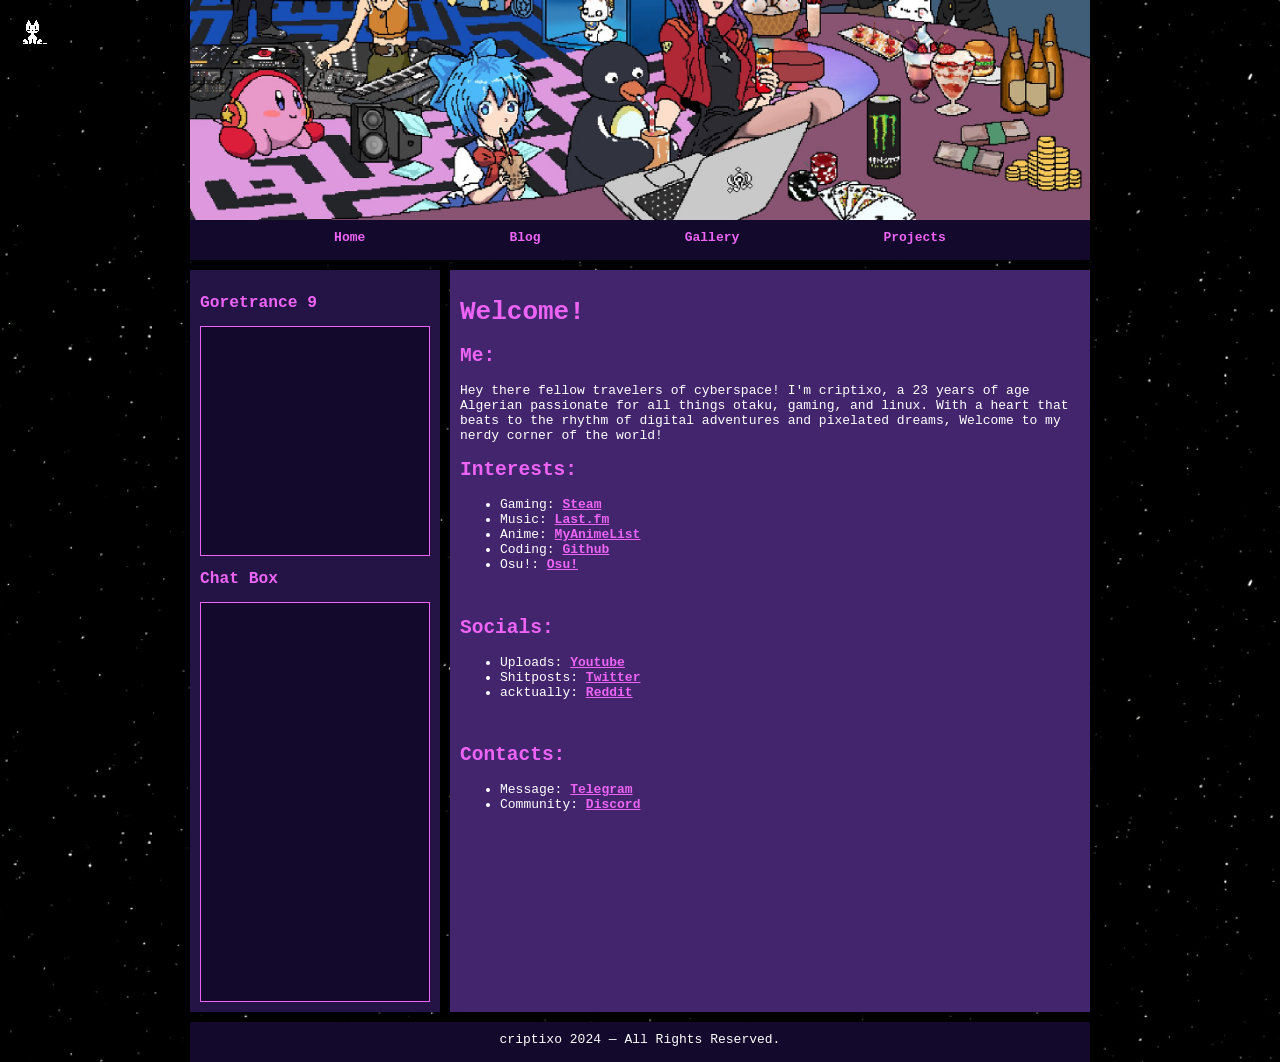
==== index.html @ f970d702 "updated" ====
<!DOCTYPE html>
<html>
<head>
    <!-- Google tag (gtag.js) -->
    <script async src="https://www.googletagmanager.com/gtag/js?id=G-TF29PYLEB1"></script>
    <script>
    window.dataLayer = window.dataLayer || [];
    function gtag(){dataLayer.push(arguments);}
    gtag('js', new Date());
    gtag('config', 'G-TF29PYLEB1');
    </script>
    
    <meta charset="UTF-8">
    <meta name="viewport" content="width=1024">
    <meta name="description" content="criptixo's website">
    <title>criptixo's website</title>
    <meta property="og:title" content="criptixo" />
    <meta property="og:description" content="Totally not a virus. Trust me...I'm a link." />
    <meta property="og:image" content="https://f4.bcbits.com/img/a1367475169_10.jpg" />
    <link rel="icon" type="image/x-icon" href="img/favicon.png">
    <link rel="stylesheet" href="/style.css">
  </head>

  <body>
        <script src="/oneko/oneko.js"></script>
        <div id="container"><div id="header"></div>
            <div id="headerArea">
                
                <nav id="navbar" style="margin-bottom: 10px;">
                    <ul>
                        <li><a href="/index.html">Home</a></li>
                        <li><a href="/blog/index.html">Blog</a></li>
                        <li><a href="/gallery/index.html">Gallery</a></li>
                        <li><a href="/projects/index.html">Projects</a></li>
                    </ul>
                </nav>
            </div>

            <div id="flex">
                <aside id="leftSidebar" style="margin-right: 10px;">
                    <h2>Goretrance 9</h2>
                    <div class="musicbox">
                    <iframe style="border: 0; width: 228px; height: 228px;" src="https://bandcamp.com/EmbeddedPlayer/album=1240060471/size=large/bgcol=333333/linkcol=ffffff/minimal=true/transparent=true/" seamless>
                        <a href="https://goreshit.bandcamp.com/album/goretrance-9">goretrance 9 by goreshit</a></iframe>
                    </div>
                    <h2>Chat Box</h2>
                    <div class="chatbox">
                        <iframe src="https://www5.cbox.ws/box/?boxid=947289&boxtag=oaIQum" width="228" height="398" allowtransparency="no" allow="autoplay" frameborder="0" marginheight="0" marginwidth="0" scrolling="auto"></iframe>
                    </div>

                </aside>
                <main>
                    <h1>Welcome!</h1>
                    <h2>Me:</h2>
                    Hey there fellow travelers of cyberspace! I'm criptixo,
                    a 23 years of age Algerian passionate for all things otaku, gaming, and linux. 
                    With a heart that beats to the rhythm of digital adventures and pixelated dreams,
                    Welcome to my nerdy corner of the world!
                    <br>

                    <h2>Interests:</h2>
                        <ul>
                        <li>Gaming: <a href="https://steamcommunity.com/id/criptixo" target="_blank">Steam</a></li>
                        <li>Music: <a href="https://www.last.fm/user/criptixo" target="_blank">Last.fm</a></li>
                        <li>Anime: <a href="https://myanimelist.net/profile/criptixo" target="_blank">MyAnimeList</a></li>
                        <li>Coding: <a href="https://github.com/criptixo" target="_blank">Github</a></li>
                        <li>Osu!: <a href="https://osu.ppy.sh/users/24341653/osu" target="_blank">Osu!</a></li>
                        </ul>                     
                    <br>
                    <h2>Socials:</h2>
                        <ul>
                        <li>Uploads: <a href="https://www.youtube.com/@criptixo" target="_blank">Youtube</a></li>
                        <li>Shitposts: <a href="https://twitter.com/criptixo" target="_blank">Twitter</a></li>
                        <li>acktually: <a href="https://www.reddit.com/user/criptixo/" target="_blank">Reddit</a></li>
                        </ul>
                    <br>
                    <h2> Contacts: </h2>
                        <ul>
                        <li>Message: <a href="https://t.me/criptixo/" target="_blank">Telegram</a></li>
                        <li>Community: <a href="https://discord.gg/mYPfSaVK5H" target="_blank">Discord</a></li>
                        </ul>
                    
                    <script src='https://storage.ko-fi.com/cdn/scripts/overlay-widget.js'></script>
                    <script>
                          kofiWidgetOverlay.draw('criptixo', {
                            'type': 'floating-chat',
                            'floating-chat.donateButton.text': 'Tip Me',
                            'floating-chat.donateButton.background-color': '#ff38b8',
                            'floating-chat.donateButton.text-color': '#fff'
                          });
                    </script>
                </main>
            </div>
            <footer id="footer" style="margin-top: 10px;">
                <n>criptixo 2024 — All Rights Reserved.</n>
            </footer>
  </body>
  </html>
---- style.css ----
body {
    font-family: monospace;
    margin: 0;
    color: #ffffff;
    background-image: url(/img/background.gif);
    background-size: 900px;
}

* {
    box-sizing: border-box;
}

#container {
    max-width: 900px;
    margin: 0 auto;
}

#container a {
    color: #ED64F5;
    font-weight: bold;
}

#header {
    width: 100%;
    height: 220px;
    background-position-y:bottom;
    background-position-x:center;
    background-image: url(/img/header.jpeg);
    background-size: 100%;
}

#navbar {
    height: 40px;
    background-color: #13092D;
    width: 100%;
}

#navbar ul {
    display: flex;
    padding: 0;
    margin: 0;
    list-style-type: none;
    justify-content: space-evenly;
}

#navbar li {
    padding-top: 10px;
}

#navbar li a {
    color: #ED64F5;
    font-weight: 800;
    text-decoration: none;
}

#navbar li a:hover {
    color: #a49cba;
    text-decoration: underline;
}

#flex {
    display: flex;
}

aside {
    background-color: #241445;
    width: 250px;
    padding: 10px;
    font-size: smaller;
}



main {
    background-color: #43256E;
    flex: 1;
    padding: 10px;
    order: 2;
}



*/ #leftSidebar {
    order: 1;
}

#rightSidebar {
    order: 3;
}

footer {
    background-color: #13092D;
    width: 100%;
    height: 40px;
    padding: 10px;
    text-align:center;
}

h1 {
    color: #ED64F5;
}

h2{
    color: #ED64F5;
}

strong {
    color: #ED64F5;
}

.chatbox {
    height: 400px;
    width: 230px;
    background-color: #13092D;
    border: 1px solid #ED64F5;
    padding: 0px;
}

.musicbox {
    height: 230px;
    width: 230px;
    background-color: #13092D;
    border: 1px solid #ED64F5;
    padding: 0px
}
.gallerybox{
    width: 302px;
    background-color: #13092D;
    border: 1px solid #ED64F5;
    padding: 0px;
}
.desc{
    text-align: center;
}

#topBar {
    width: 100%;
    height: 30px;
    padding: 10px;
    font-size: smaller;
    background-color: #13092D;
}



@media only screen and (max-width: 800px) {
    #flex {
        flex-wrap: wrap;
    }

    aside {
        width: 100%;
    }

    
    main {
        order: 1;
    }

    #leftSidebar {
        order: 2;
    }

    #rightSidebar {
        order: 3;
    }

    #navbar ul {
        flex-wrap: wrap;
    }
}
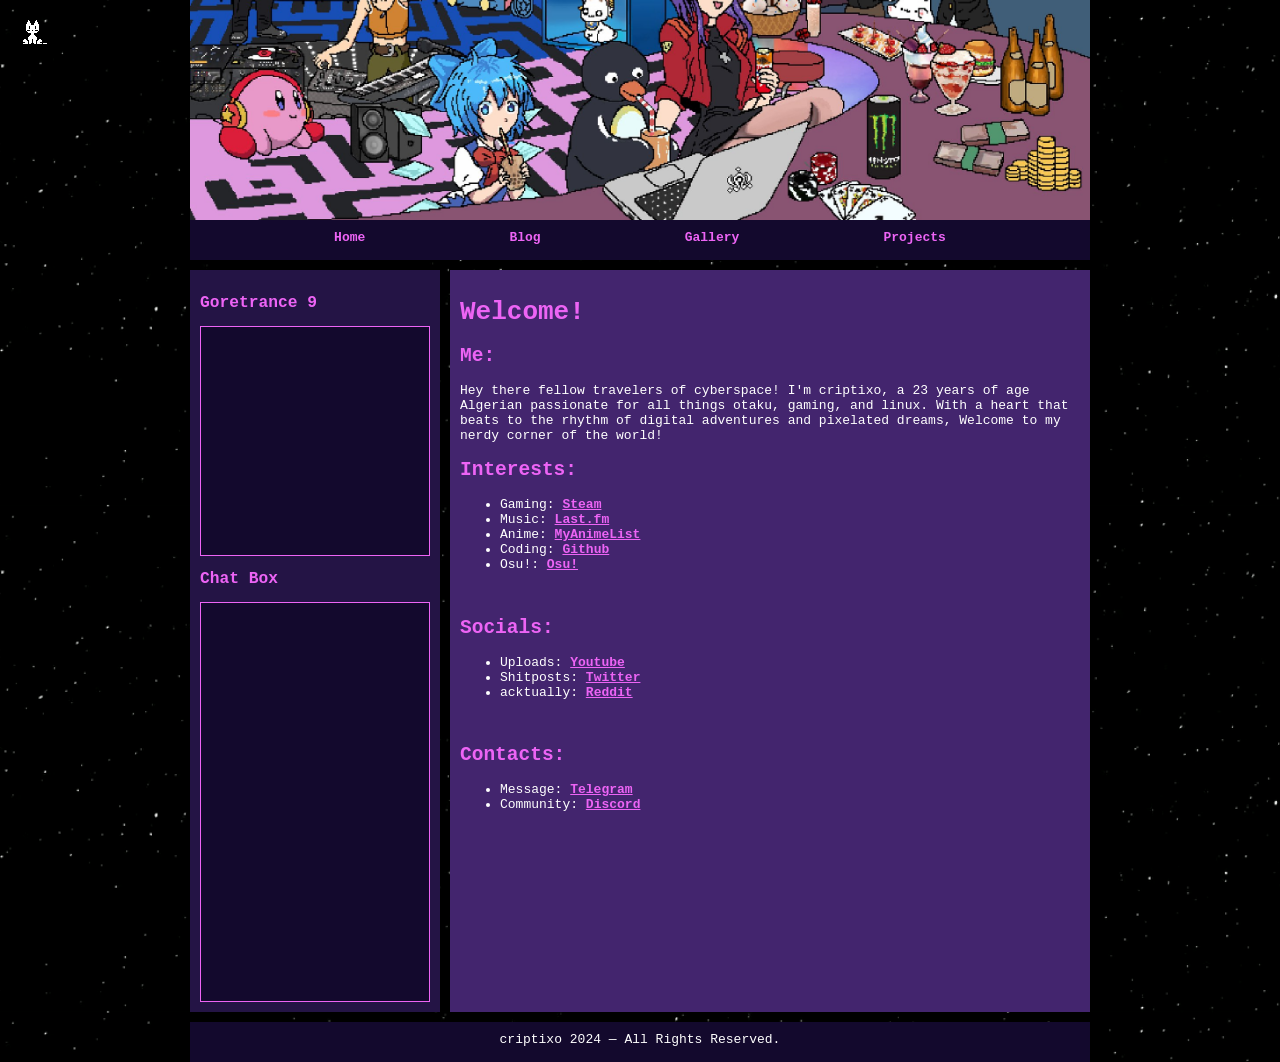
==== commit ca14515d: "updated" ====
--- a/index.html
+++ b/index.html
@@ -80,15 +80,15 @@
                         <li>Community: <a href="https://discord.gg/mYPfSaVK5H" target="_blank">Discord</a></li>
                         </ul>
                     
-                    <script src='https://storage.ko-fi.com/cdn/scripts/overlay-widget.js'></script>
-                    <script>
-                          kofiWidgetOverlay.draw('criptixo', {
-                            'type': 'floating-chat',
-                            'floating-chat.donateButton.text': 'Tip Me',
-                            'floating-chat.donateButton.background-color': '#ff38b8',
-                            'floating-chat.donateButton.text-color': '#fff'
-                          });
-                    </script>
+                <script src='https://storage.ko-fi.com/cdn/scripts/overlay-widget.js'></script>
+                <script>
+                    kofiWidgetOverlay.draw('criptixo', {
+                        'type': 'floating-chat',
+                        'floating-chat.donateButton.text': 'Buy me a beer',
+                        'floating-chat.donateButton.background-color': '#ED64F5',
+                        'floating-chat.donateButton.text-color': '#fff'
+                        });
+                </script>
                 </main>
             </div>
             <footer id="footer" style="margin-top: 10px;">
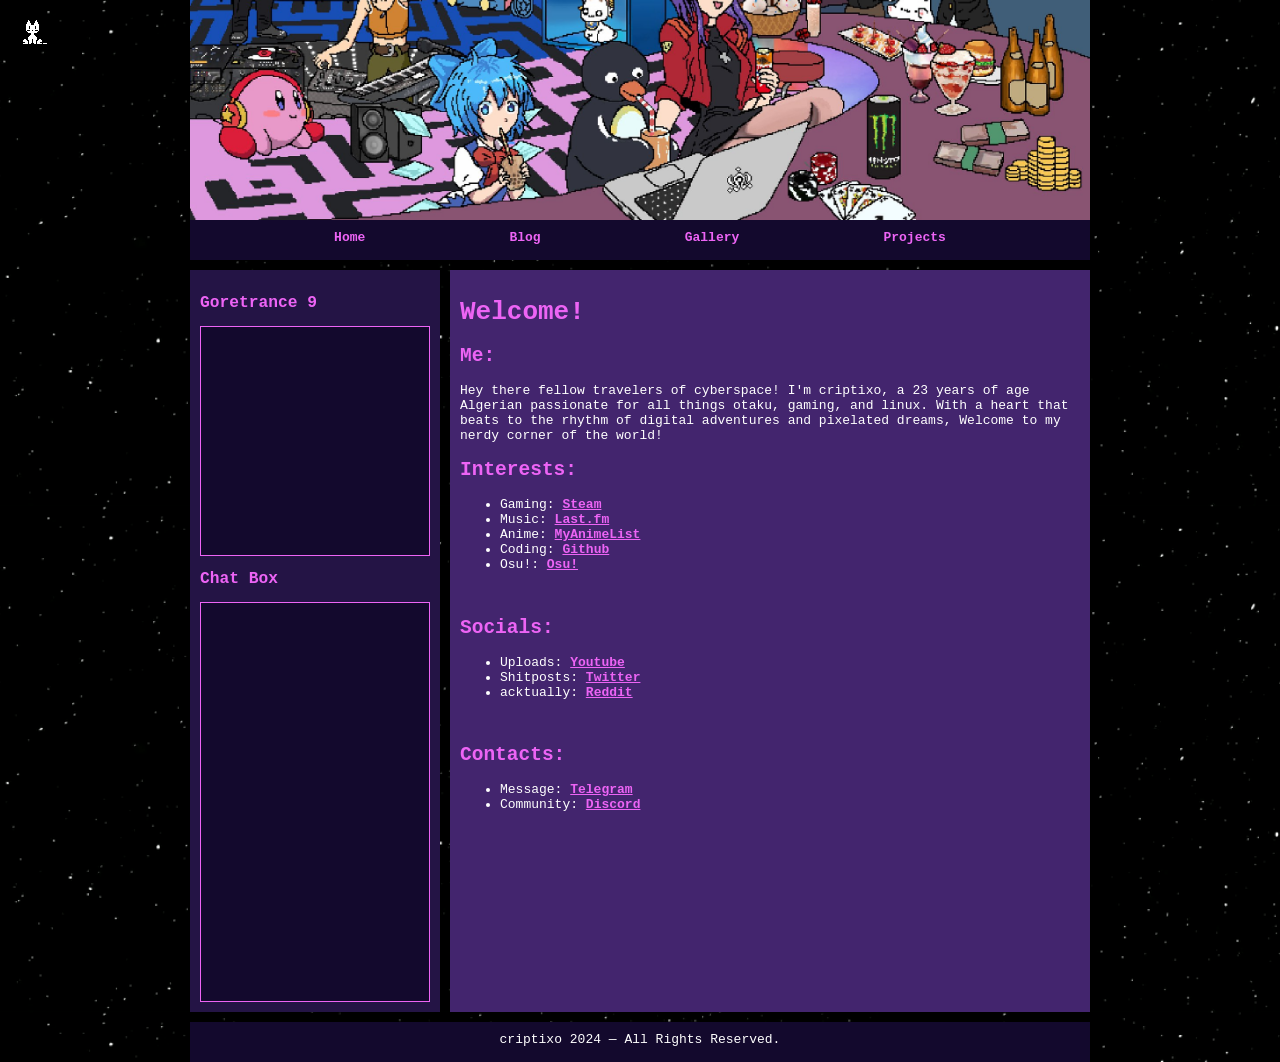
==== commit b2250870: "Update index.html" ====
--- a/index.html
+++ b/index.html
@@ -84,7 +84,7 @@
                 <script>
                     kofiWidgetOverlay.draw('criptixo', {
                         'type': 'floating-chat',
-                        'floating-chat.donateButton.text': 'Buy me a beer',
+                        'floating-chat.donateButton.text': 'Buy me a coffee',
                         'floating-chat.donateButton.background-color': '#ED64F5',
                         'floating-chat.donateButton.text-color': '#fff'
                         });
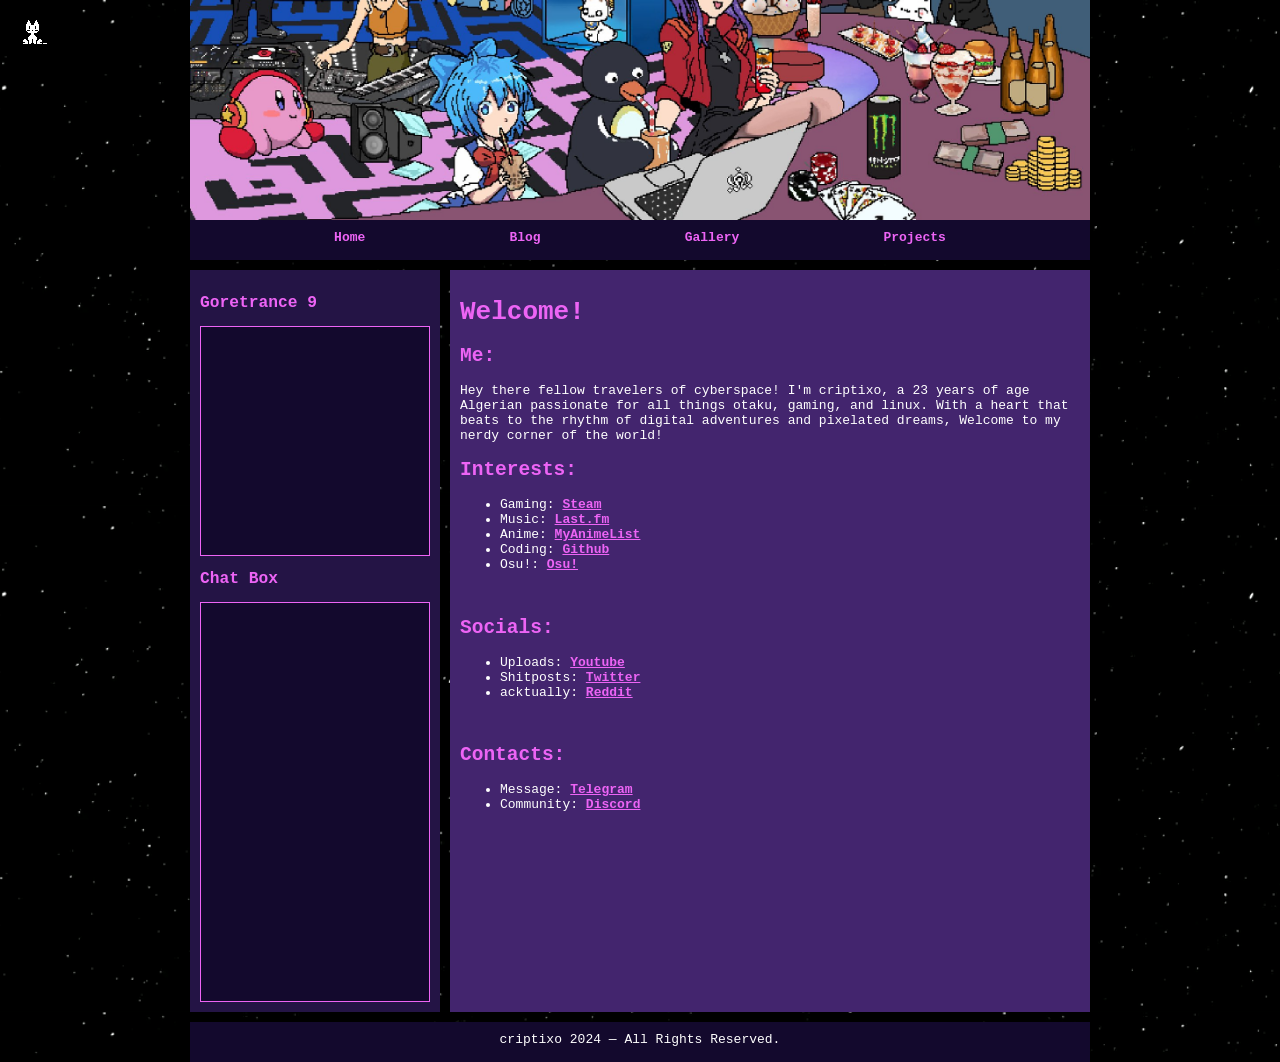
==== commit 2b381152: "Update index.html" ====
--- a/index.html
+++ b/index.html
@@ -84,7 +84,7 @@
                 <script>
                     kofiWidgetOverlay.draw('criptixo', {
                         'type': 'floating-chat',
-                        'floating-chat.donateButton.text': 'Buy me a coffee',
+                        'floating-chat.donateButton.text': 'Buy me a drink',
                         'floating-chat.donateButton.background-color': '#ED64F5',
                         'floating-chat.donateButton.text-color': '#fff'
                         });
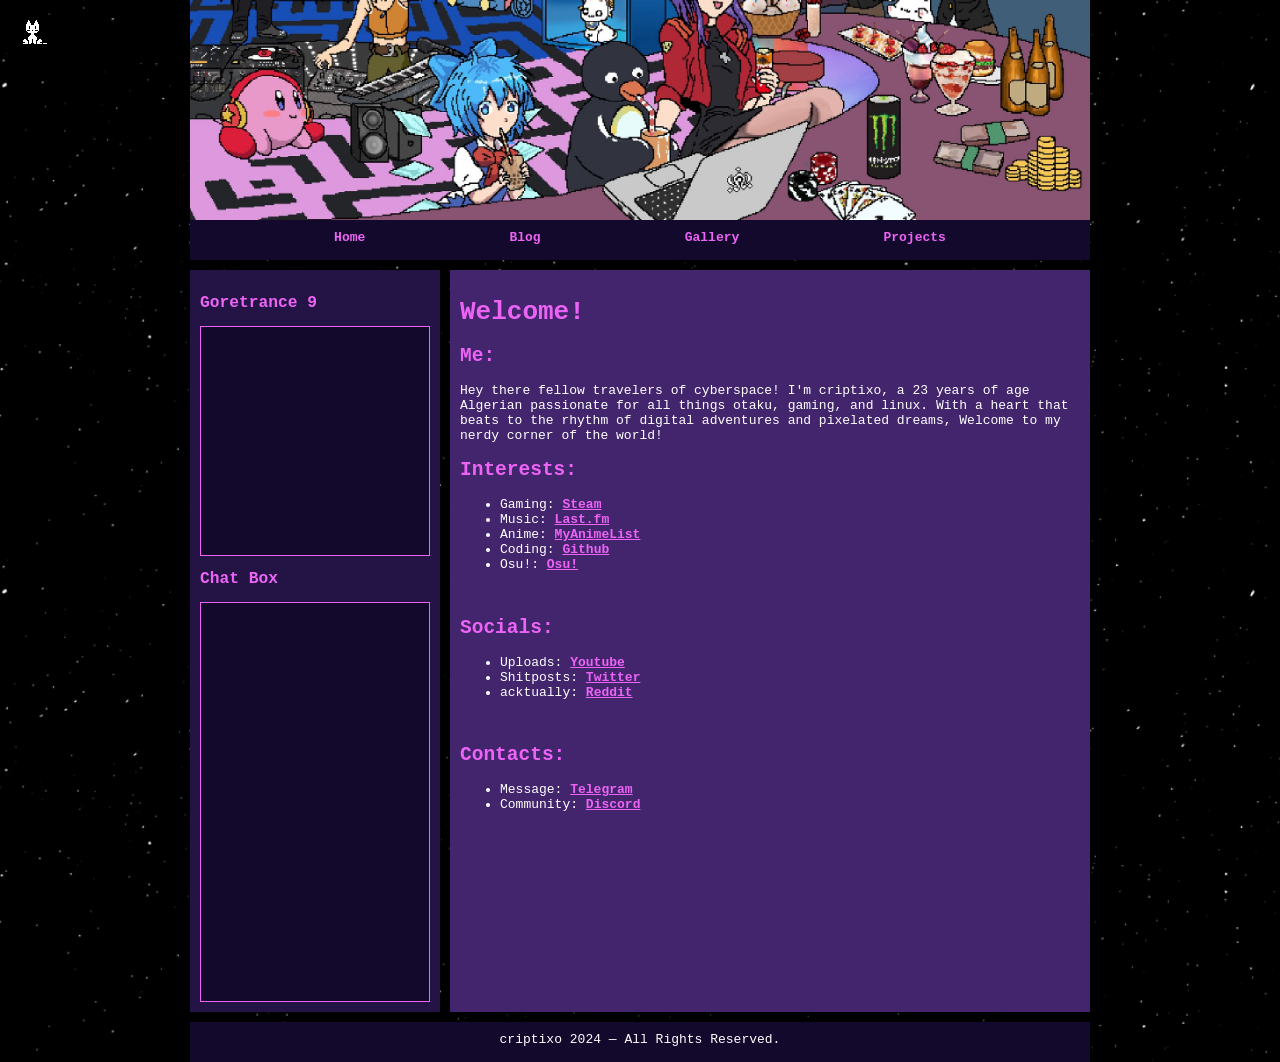
==== commit 71af045b: "updated" ====
--- a/index.html
+++ b/index.html
@@ -1,15 +1,6 @@
 <!DOCTYPE html>
 <html>
 <head>
-    <!-- Google tag (gtag.js) -->
-    <script async src="https://www.googletagmanager.com/gtag/js?id=G-TF29PYLEB1"></script>
-    <script>
-    window.dataLayer = window.dataLayer || [];
-    function gtag(){dataLayer.push(arguments);}
-    gtag('js', new Date());
-    gtag('config', 'G-TF29PYLEB1');
-    </script>
-    
     <meta charset="UTF-8">
     <meta name="viewport" content="width=1024">
     <meta name="description" content="criptixo's website">
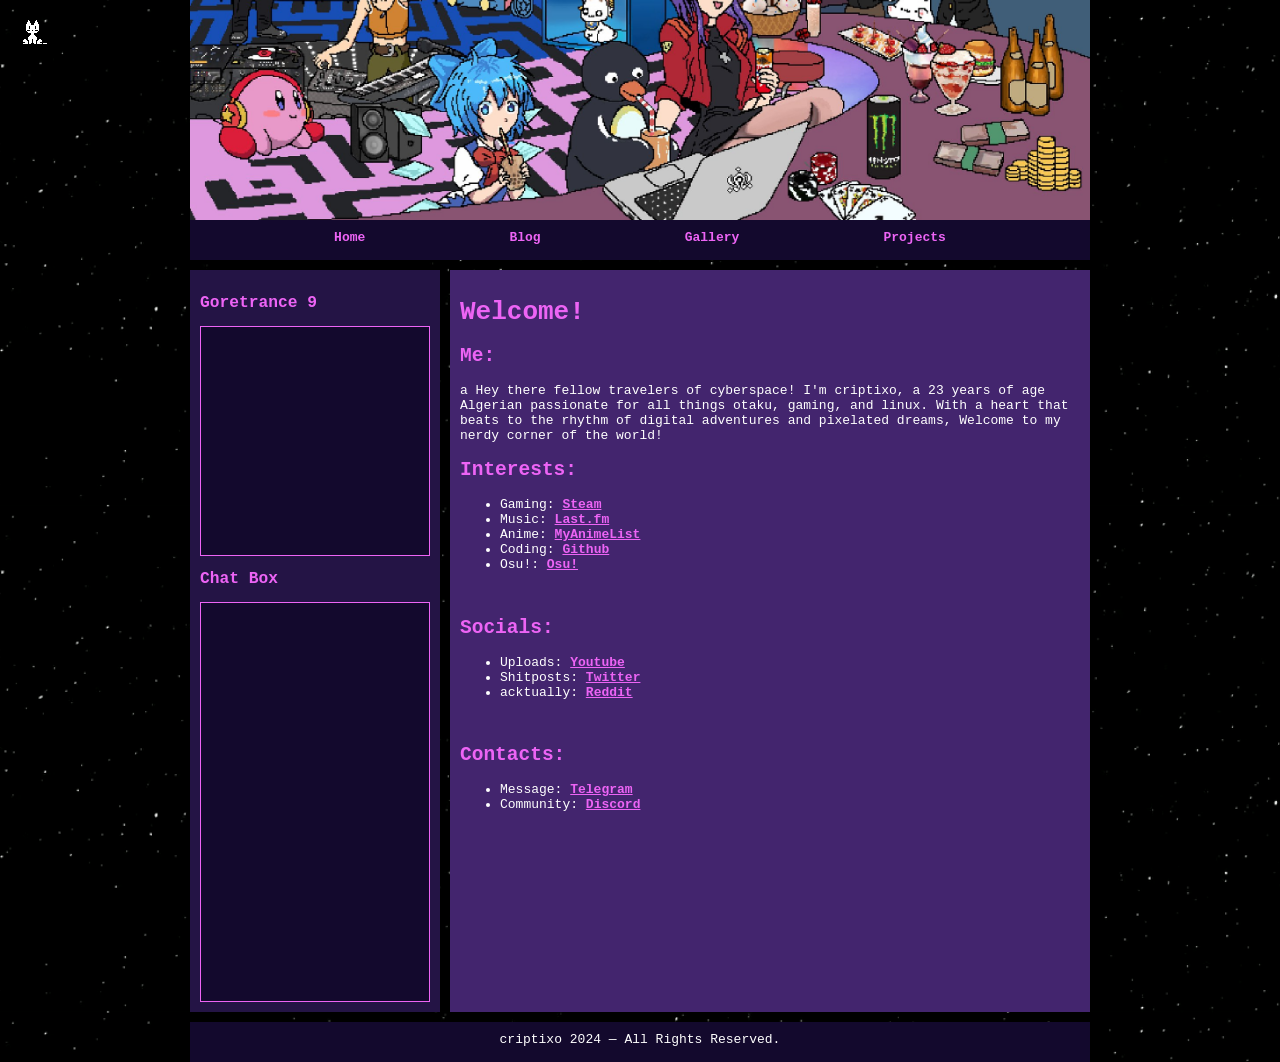
==== commit be680477: "updated" ====
--- a/index.html
+++ b/index.html
@@ -43,7 +43,7 @@
                 <main>
                     <h1>Welcome!</h1>
                     <h2>Me:</h2>
-                    Hey there fellow travelers of cyberspace! I'm criptixo,
+                    a Hey there fellow travelers of cyberspace! I'm criptixo,
                     a 23 years of age Algerian passionate for all things otaku, gaming, and linux. 
                     With a heart that beats to the rhythm of digital adventures and pixelated dreams,
                     Welcome to my nerdy corner of the world!
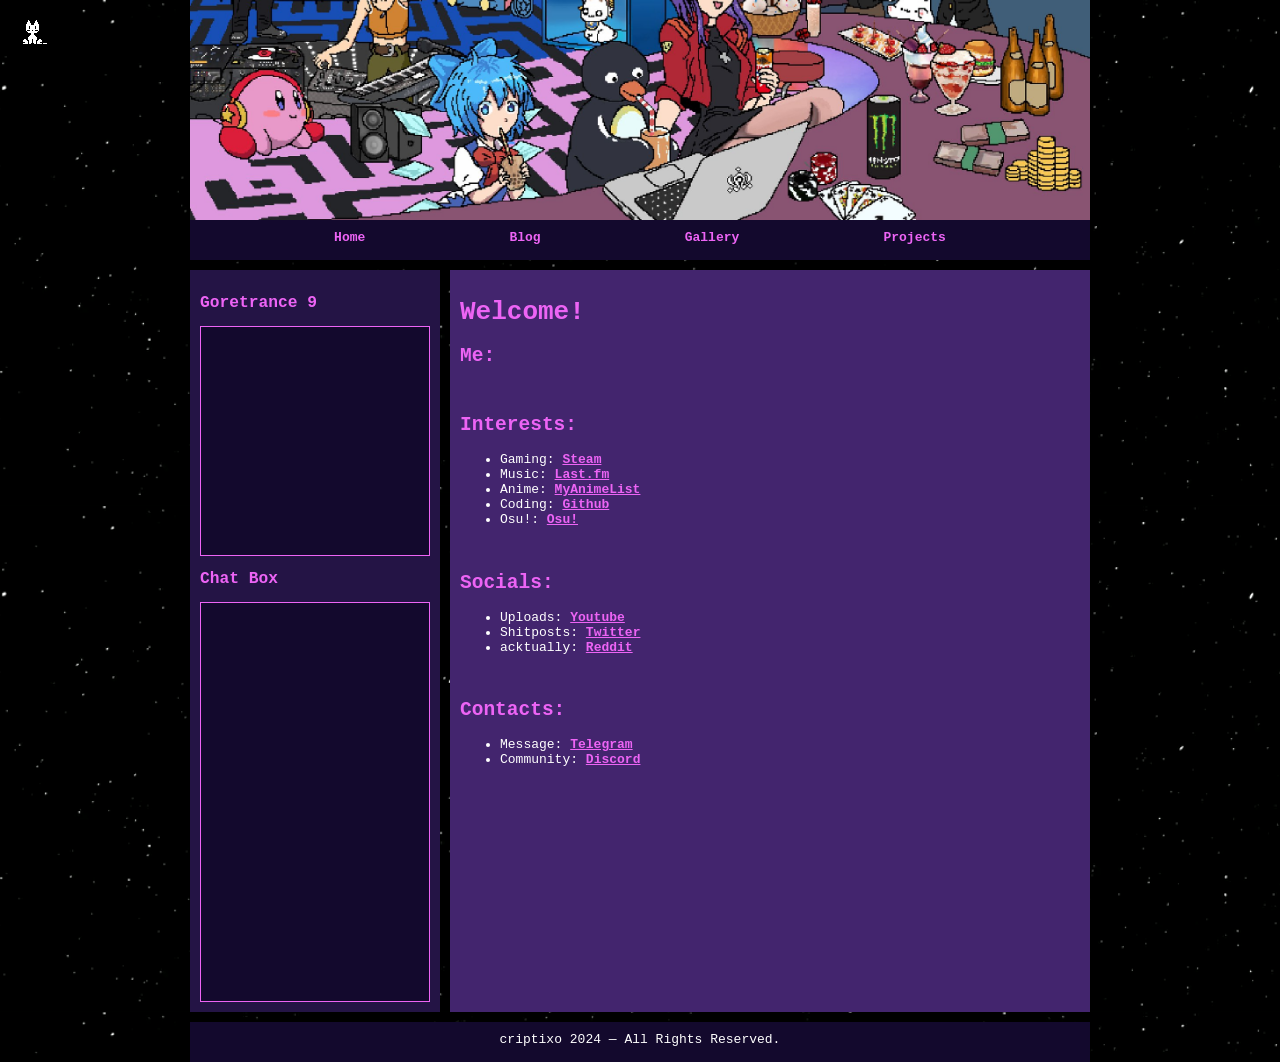
==== commit 10ea9db3: "updated" ====
--- a/index.html
+++ b/index.html
@@ -43,10 +43,7 @@
                 <main>
                     <h1>Welcome!</h1>
                     <h2>Me:</h2>
-                    a Hey there fellow travelers of cyberspace! I'm criptixo,
-                    a 23 years of age Algerian passionate for all things otaku, gaming, and linux. 
-                    With a heart that beats to the rhythm of digital adventures and pixelated dreams,
-                    Welcome to my nerdy corner of the world!
+                    
                     <br>
 
                     <h2>Interests:</h2>
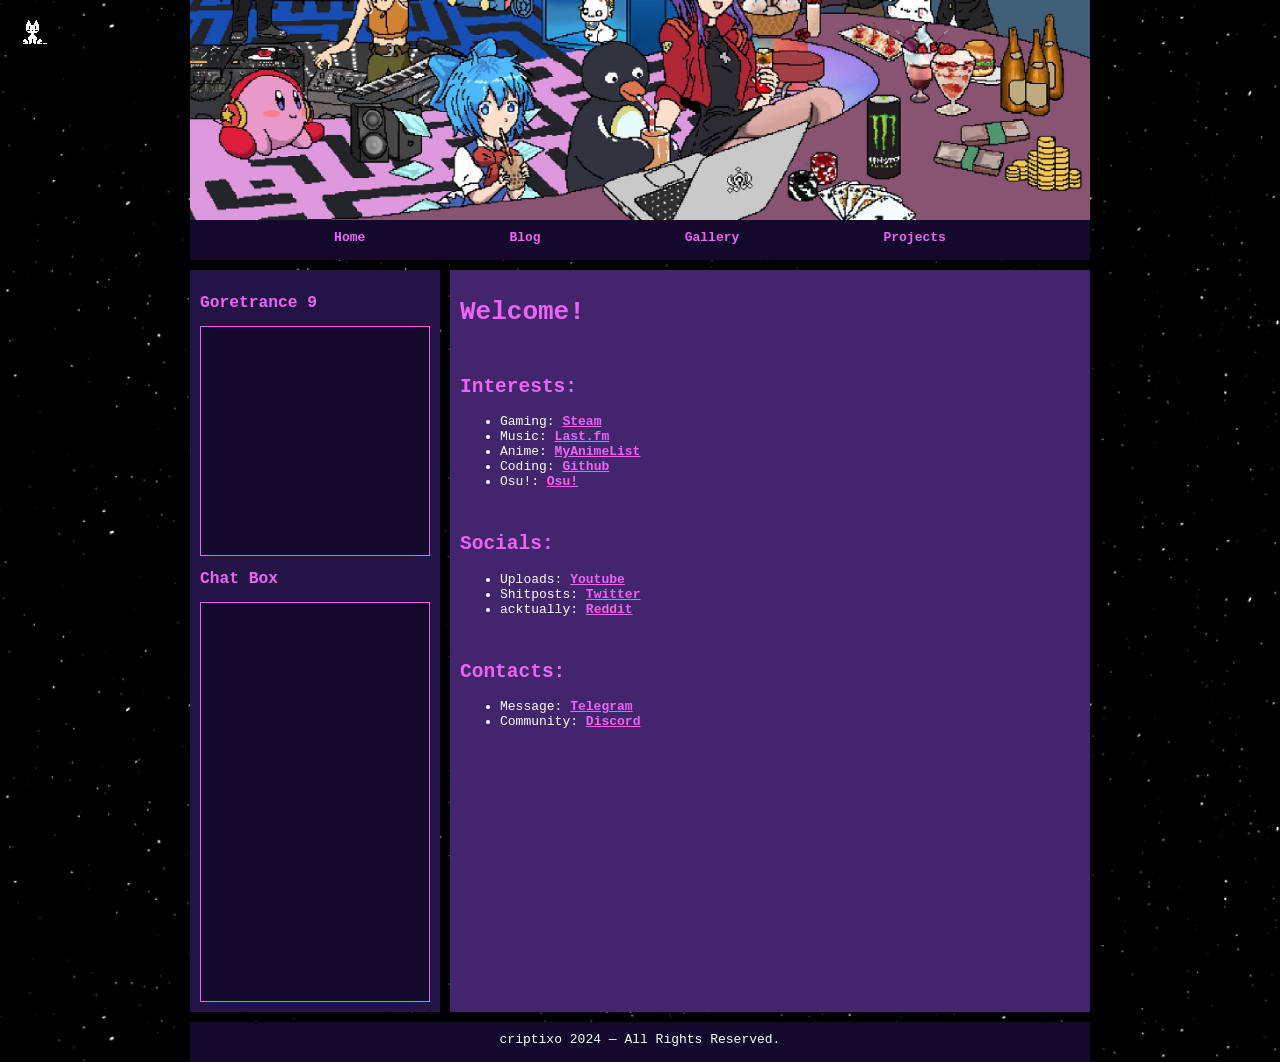
==== commit c2d650c9: "updated" ====
--- a/index.html
+++ b/index.html
@@ -42,7 +42,6 @@
                 </aside>
                 <main>
                     <h1>Welcome!</h1>
-                    <h2>Me:</h2>
                     
                     <br>
 
